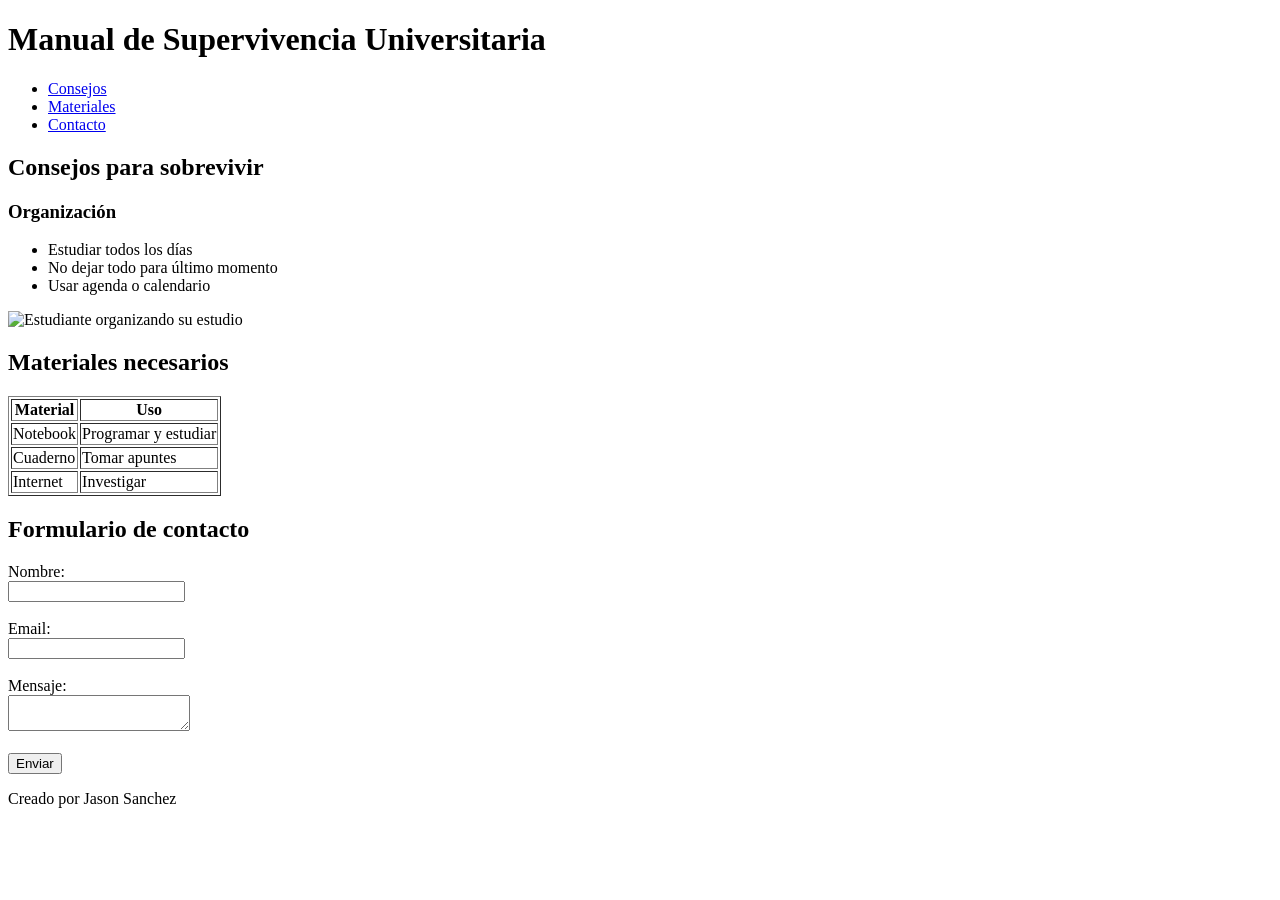
==== JASOND/index.html @ f66c6152 "feat: first commit" ====
<!DOCTYPE html>
<html lang="es">
<head>
    <meta charset="UTF-8">
    <title>Manual de Supervivencia Universitaria</title>
</head>
<body>

<header>
    <h1>Manual de Supervivencia Universitaria</h1>
</header>

<nav>
    <ul>
        <li><a href="#consejos">Consejos</a></li>
        <li><a href="#materiales">Materiales</a></li>
        <li><a href="#contacto">Contacto</a></li>
    </ul>
</nav>

<main>

<section id="consejos">
    <h2>Consejos para sobrevivir</h2>

    <h3>Organización</h3>
    <ul>
        <li>Estudiar todos los días</li>
        <li>No dejar todo para último momento</li>
        <li>Usar agenda o calendario</li>
    </ul>

    <img src="https://via.placeholder.com/300" alt="Estudiante organizando su estudio">
</section>

<section id="materiales">
    <h2>Materiales necesarios</h2>

    <table border="1">
        <tr>
            <th>Material</th>
            <th>Uso</th>
        </tr>
        <tr>
            <td>Notebook</td>
            <td>Programar y estudiar</td>
        </tr>
        <tr>
            <td>Cuaderno</td>
            <td>Tomar apuntes</td>
        </tr>
        <tr>
            <td>Internet</td>
            <td>Investigar</td>
        </tr>
    </table>

</section>

<section id="contacto">
    <h2>Formulario de contacto</h2>

    <form>
        <label>Nombre:</label><br>
        <input type="text" name="nombre"><br><br>

        <label>Email:</label><br>
        <input type="email" name="email"><br><br>

        <label>Mensaje:</label><br>
        <textarea name="mensaje"></textarea><br><br>

        <button type="submit">Enviar</button>
    </form>

</section>

</main>

<footer>
    <p>Creado por Jason Sanchez</p>
</footer>

</body>
</html>
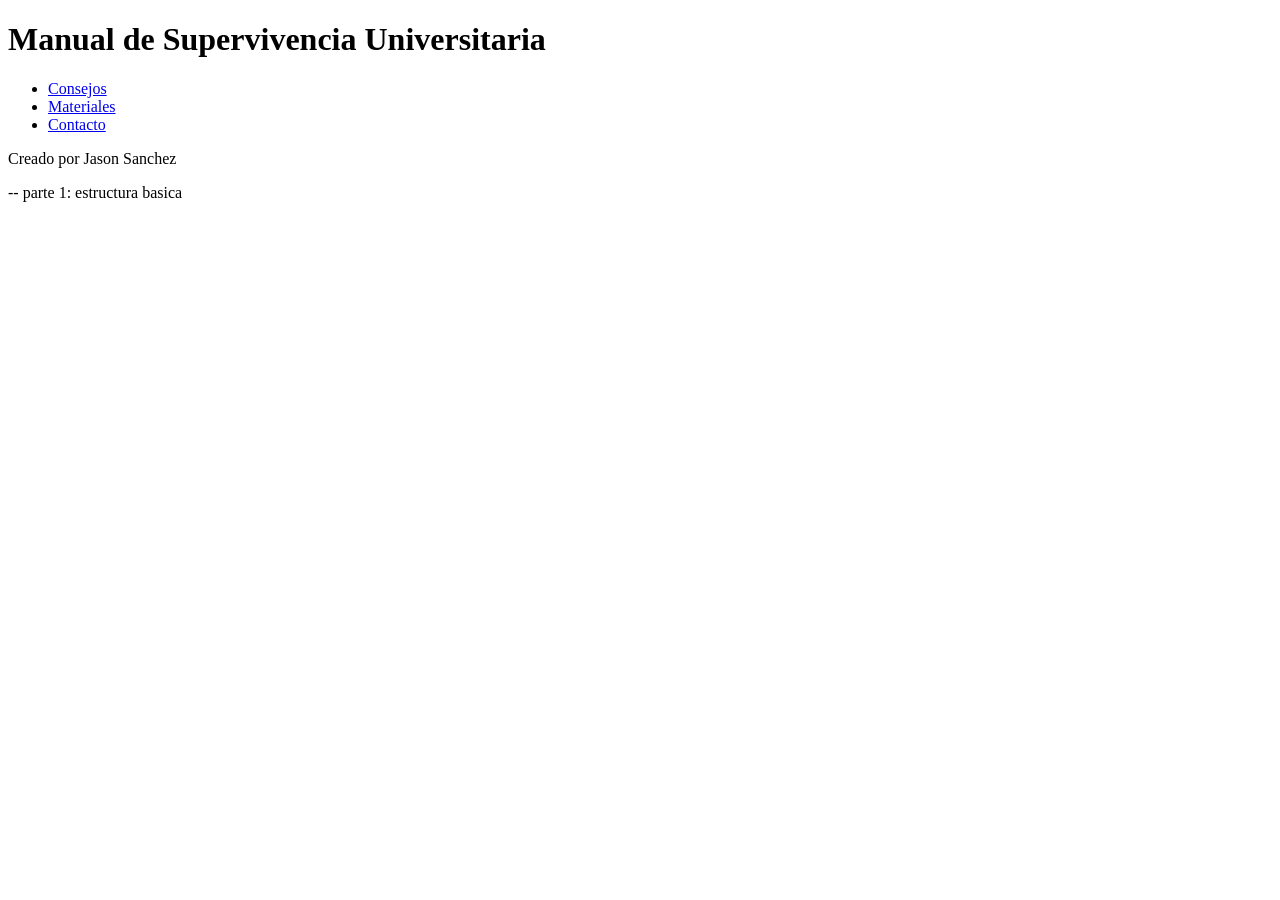
==== commit ca71bd60: "feat: Estructura basica del codigo" ====
--- a/JASOND/index.html
+++ b/JASOND/index.html
@@ -19,62 +19,6 @@
 </nav>
 
 <main>
-
-<section id="consejos">
-    <h2>Consejos para sobrevivir</h2>
-
-    <h3>Organización</h3>
-    <ul>
-        <li>Estudiar todos los días</li>
-        <li>No dejar todo para último momento</li>
-        <li>Usar agenda o calendario</li>
-    </ul>
-
-    <img src="https://via.placeholder.com/300" alt="Estudiante organizando su estudio">
-</section>
-
-<section id="materiales">
-    <h2>Materiales necesarios</h2>
-
-    <table border="1">
-        <tr>
-            <th>Material</th>
-            <th>Uso</th>
-        </tr>
-        <tr>
-            <td>Notebook</td>
-            <td>Programar y estudiar</td>
-        </tr>
-        <tr>
-            <td>Cuaderno</td>
-            <td>Tomar apuntes</td>
-        </tr>
-        <tr>
-            <td>Internet</td>
-            <td>Investigar</td>
-        </tr>
-    </table>
-
-</section>
-
-<section id="contacto">
-    <h2>Formulario de contacto</h2>
-
-    <form>
-        <label>Nombre:</label><br>
-        <input type="text" name="nombre"><br><br>
-
-        <label>Email:</label><br>
-        <input type="email" name="email"><br><br>
-
-        <label>Mensaje:</label><br>
-        <textarea name="mensaje"></textarea><br><br>
-
-        <button type="submit">Enviar</button>
-    </form>
-
-</section>
-
 </main>
 
 <footer>
@@ -82,4 +26,5 @@
 </footer>
 
 </body>
-</html>+</html>
+-- parte 1: estructura basica 
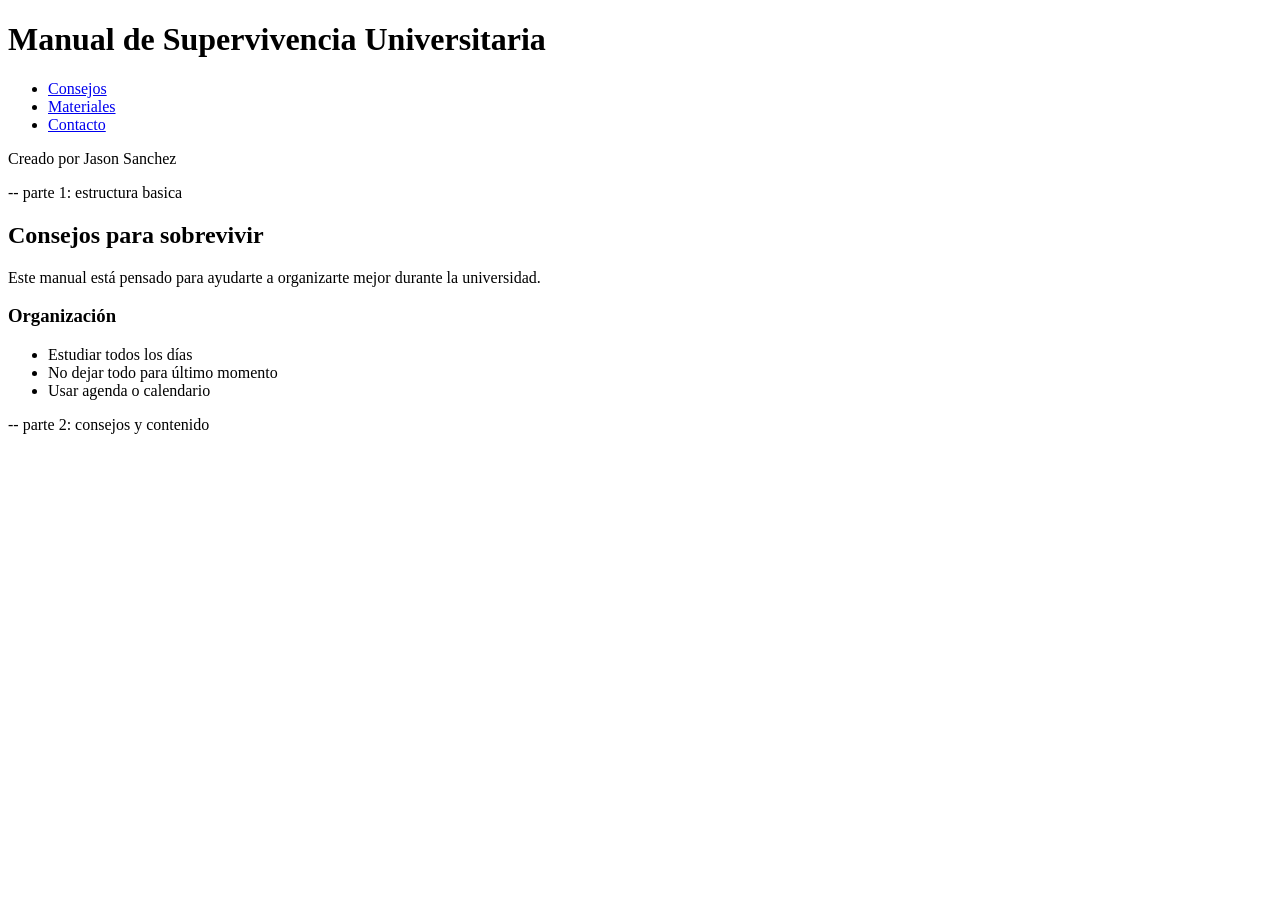
==== commit 22585d15: "feat: consejos y contenido sobre el codigo" ====
--- a/JASOND/index.html
+++ b/JASOND/index.html
@@ -28,3 +28,17 @@
 </body>
 </html>
 -- parte 1: estructura basica 
+
+<section id="consejos">
+    <h2>Consejos para sobrevivir</h2>
+
+    <p>Este manual está pensado para ayudarte a organizarte mejor durante la universidad.</p>
+
+    <h3>Organización</h3>
+    <ul>
+        <li>Estudiar todos los días</li>
+        <li>No dejar todo para último momento</li>
+        <li>Usar agenda o calendario</li>
+    </ul>
+</section>
+-- parte 2: consejos y contenido
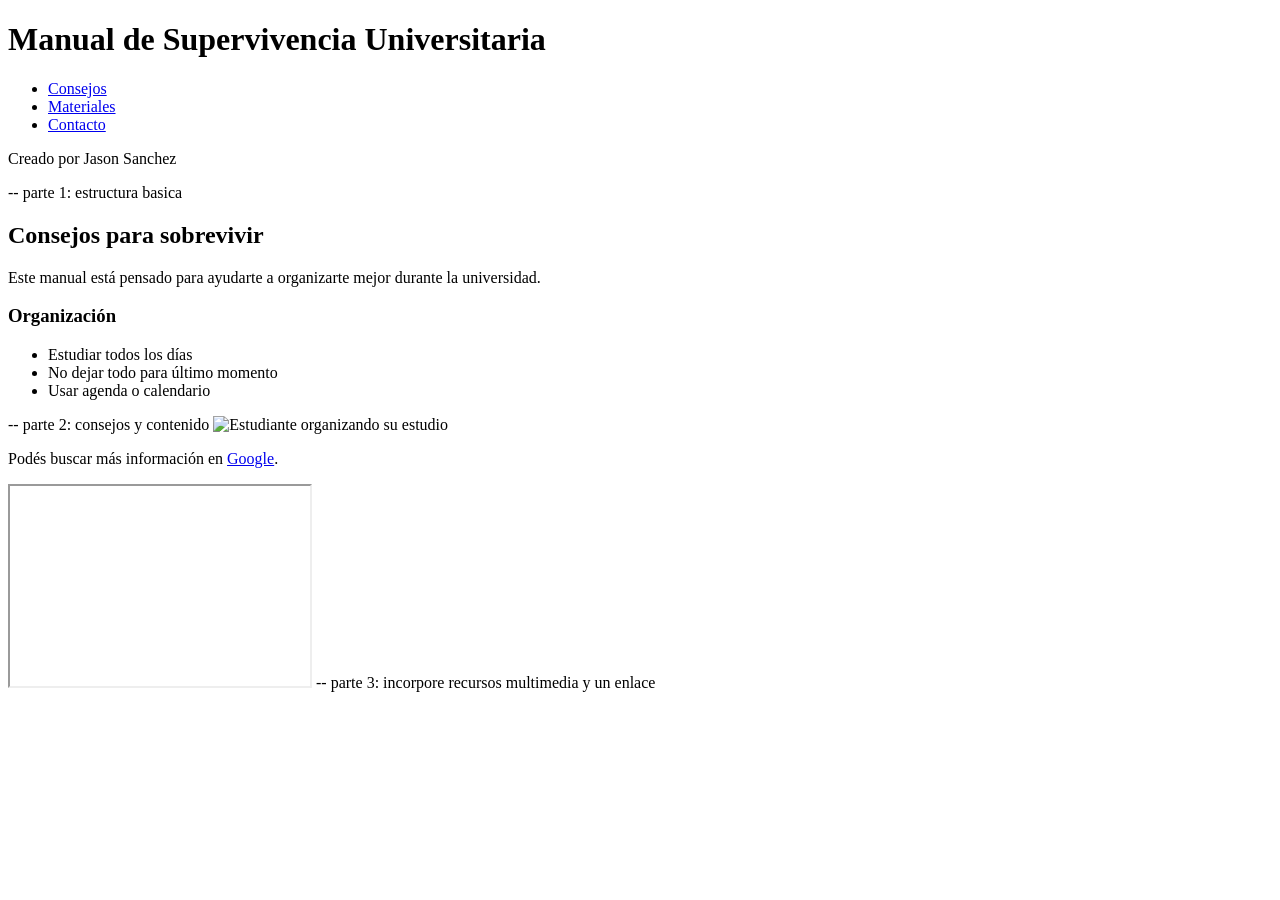
==== commit 42ba6cdf: "feat: incorpore recursos y un enlace" ====
--- a/JASOND/index.html
+++ b/JASOND/index.html
@@ -42,3 +42,14 @@
     </ul>
 </section>
 -- parte 2: consejos y contenido
+
+<img src="img/estudio.jpg" alt="Estudiante organizando su estudio">
+
+<p>Podés buscar más información en 
+    <a href="https://www.google.com" target="_blank">Google</a>.
+</p>
+
+<iframe width="300" height="200" 
+    src="https://www.youtube.com/embed/dQw4w9WgXcQ">
+</iframe>
+-- parte 3: incorpore recursos multimedia y un enlace
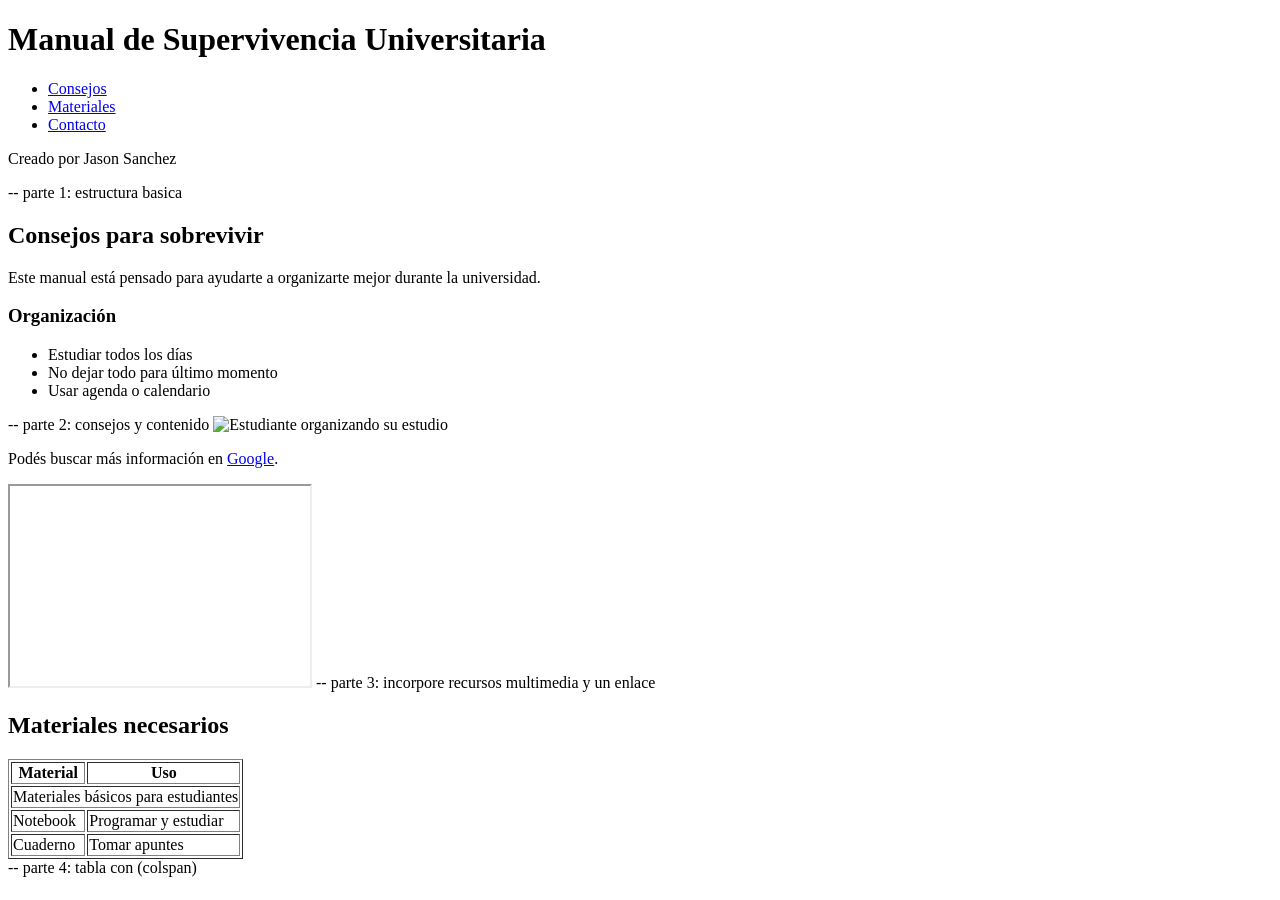
==== commit 59c39b42: "feat: agrego tabla con materiales" ====
--- a/JASOND/index.html
+++ b/JASOND/index.html
@@ -53,3 +53,27 @@
     src="https://www.youtube.com/embed/dQw4w9WgXcQ">
 </iframe>
 -- parte 3: incorpore recursos multimedia y un enlace
+
+<section id="materiales">
+    <h2>Materiales necesarios</h2>
+
+    <table border="1">
+        <tr>
+            <th>Material</th>
+            <th>Uso</th>
+        </tr>
+        <tr>
+            <td colspan="2">Materiales básicos para estudiantes</td>
+        </tr>
+        <tr>
+            <td>Notebook</td>
+            <td>Programar y estudiar</td>
+        </tr>
+        <tr>
+            <td>Cuaderno</td>
+            <td>Tomar apuntes</td>
+        </tr>
+    </table>
+</section>
+-- parte 4: tabla con (colspan)
+
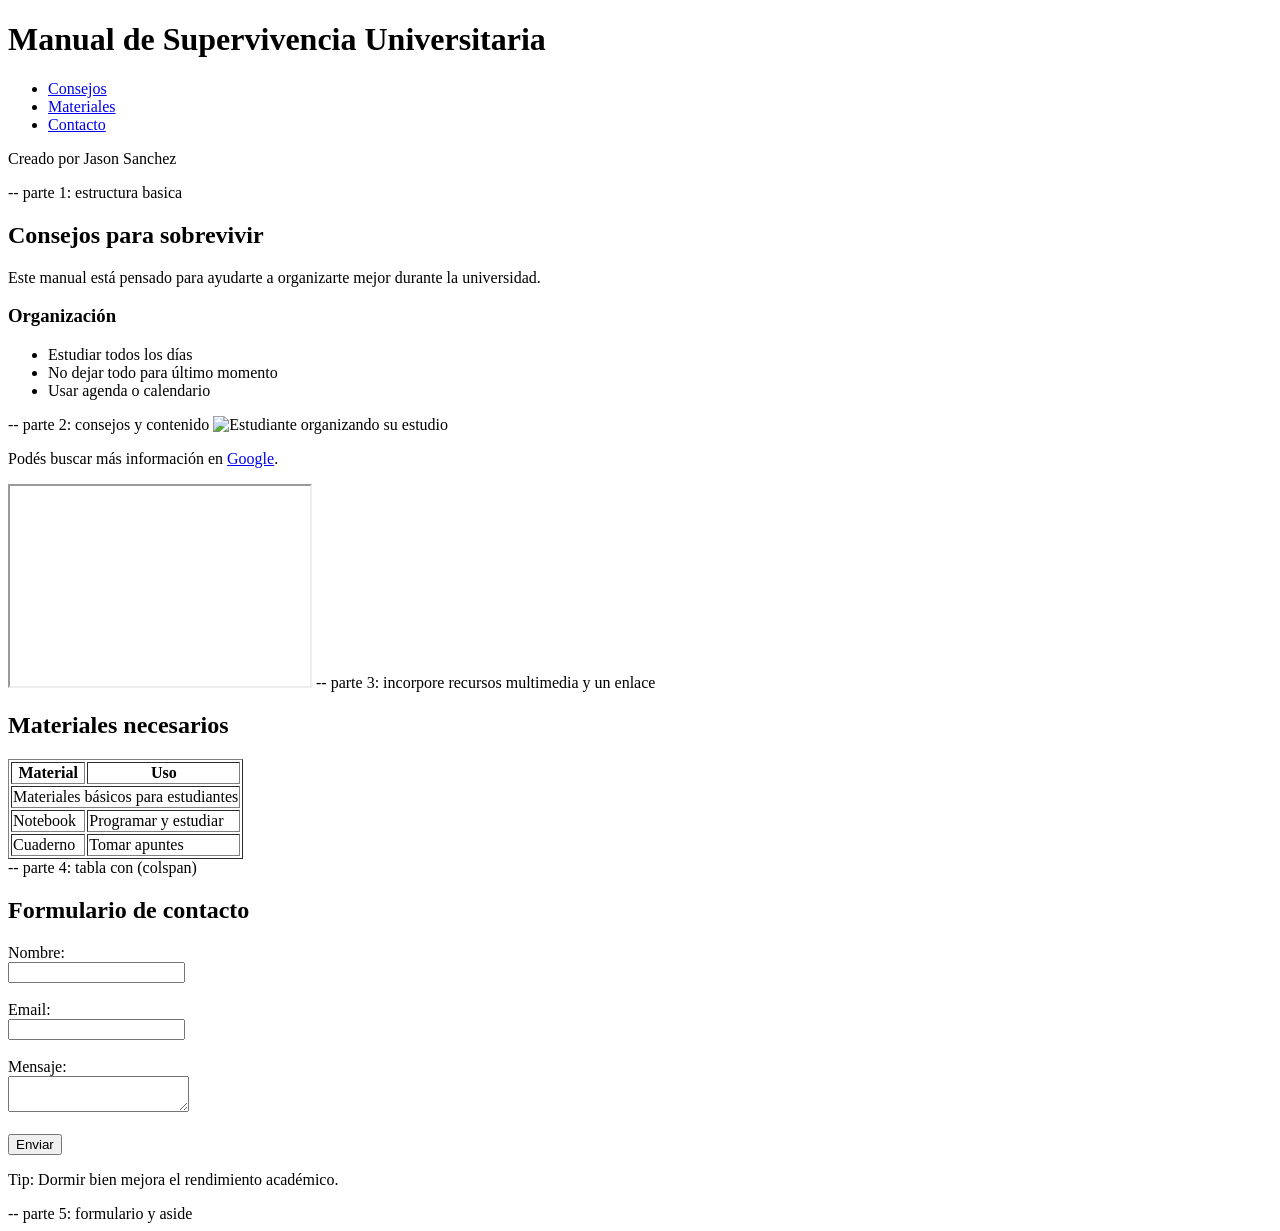
==== commit 52c805aa: "feat: agrego formulario y contenido adicional" ====
--- a/JASOND/index.html
+++ b/JASOND/index.html
@@ -77,3 +77,24 @@
 </section>
 -- parte 4: tabla con (colspan)
 
+<section id="contacto">
+    <h2>Formulario de contacto</h2>
+
+    <form>
+        <label>Nombre:</label><br>
+        <input type="text" name="nombre"><br><br>
+
+        <label>Email:</label><br>
+        <input type="email" name="email"><br><br>
+
+        <label>Mensaje:</label><br>
+        <textarea name="mensaje"></textarea><br><br>
+
+        <button type="submit">Enviar</button>
+    </form>
+</section>
+
+<aside>
+    <p>Tip: Dormir bien mejora el rendimiento académico.</p>
+</aside>
+-- parte 5: formulario y aside
